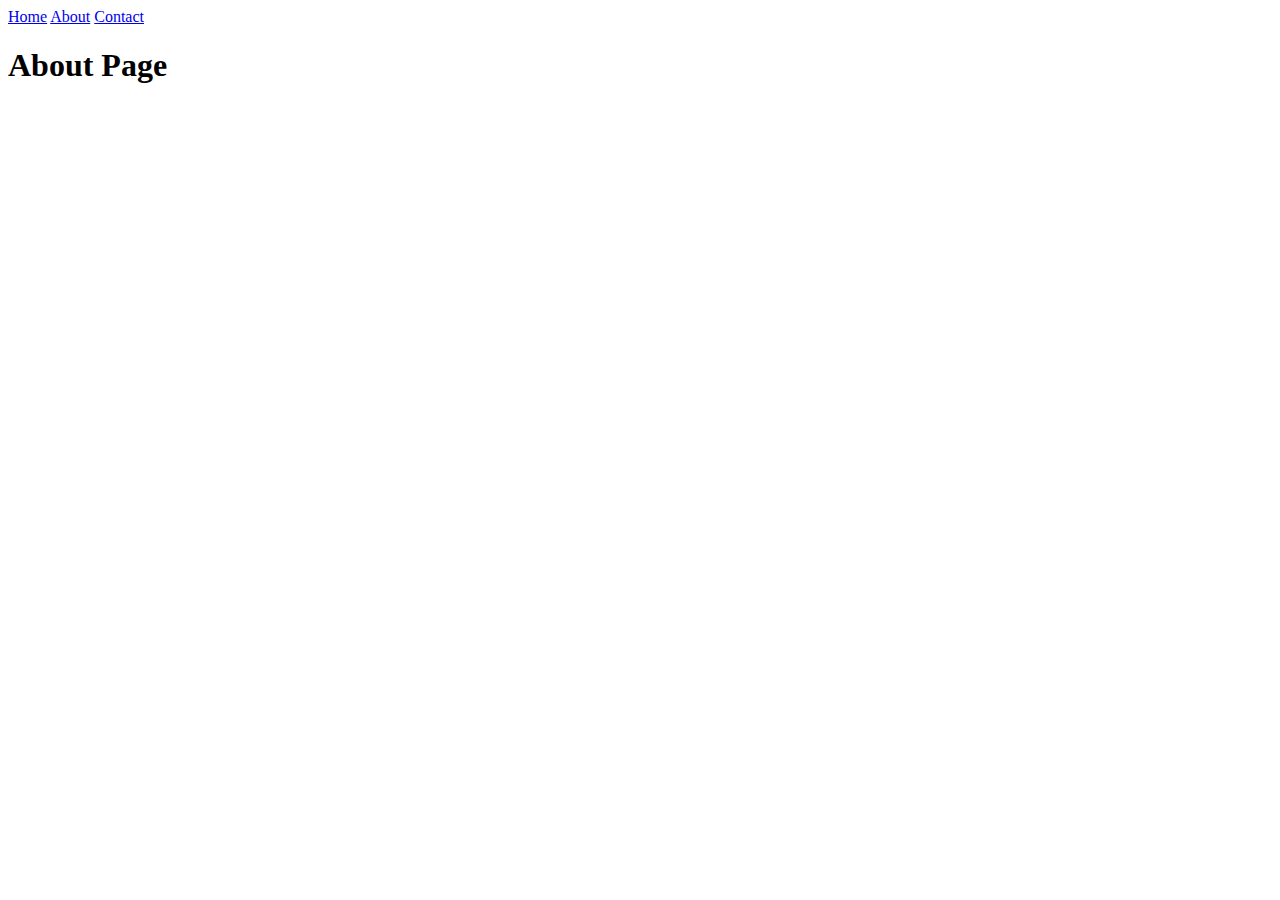
==== about.html @ a4196928 "Added files via upload" ====
<!DOCTYPE html>
<html lang="en">
<head>
    <meta charset="UTF-8">
    <meta name="viewport" content="width=device-width, initial-scale=1.0">
    <title>About Page</title>
</head>
<body>
  <nav>
    <a href="index.html">Home</a>
    <a href="about.html">About</a>
    <a href="contact.html">Contact</a>
  </nav>
  <h1>About Page</h1>  
</body>
</html>
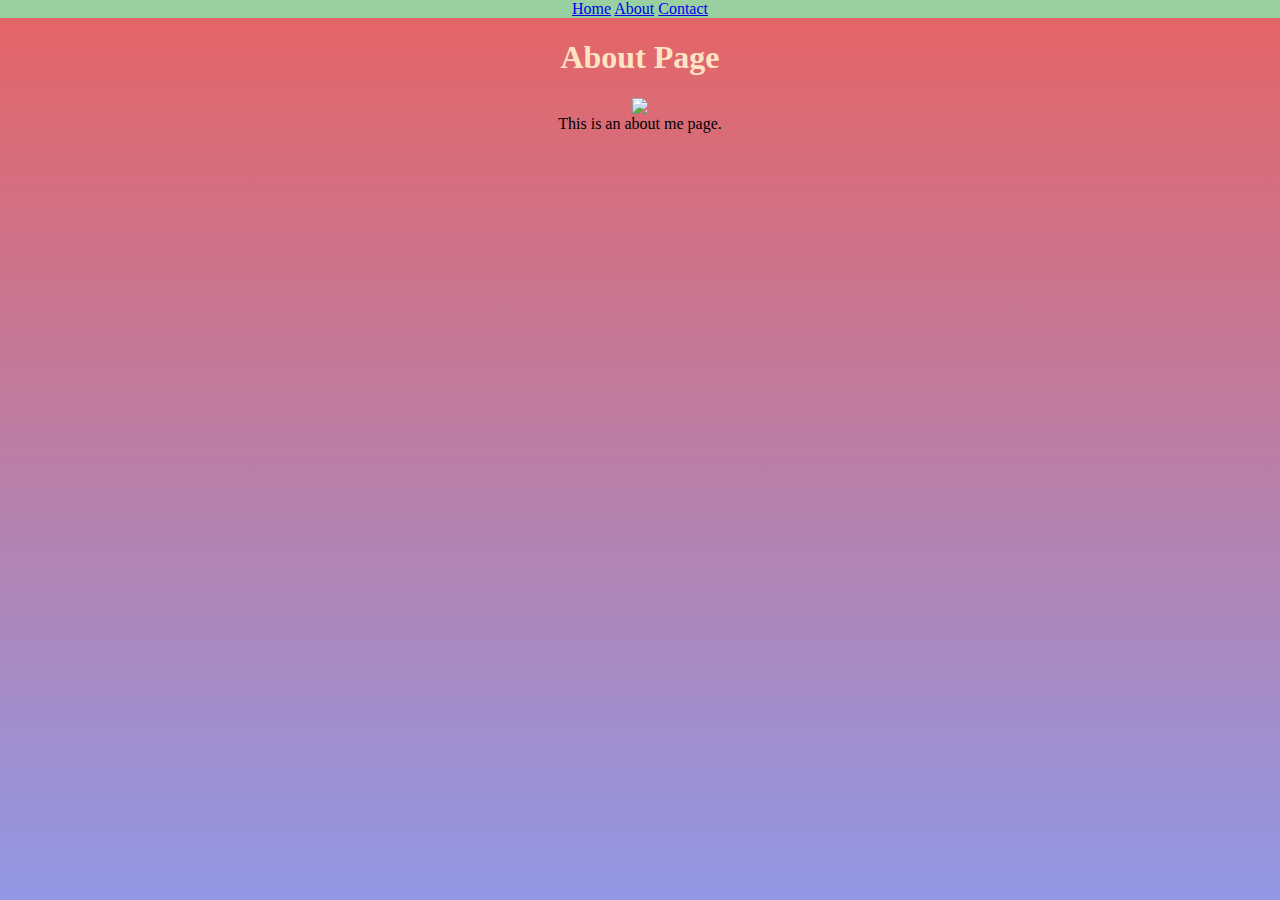
==== commit b403a7e8: "css styling update" ====
--- a/about.html
+++ b/about.html
@@ -4,13 +4,18 @@
     <meta charset="UTF-8">
     <meta name="viewport" content="width=device-width, initial-scale=1.0">
     <title>About Page</title>
+    <link rel="stylesheet" href="styles.css">
 </head>
 <body>
-  <nav>
+  <nav class="navbar">
     <a href="index.html">Home</a>
     <a href="about.html">About</a>
     <a href="contact.html">Contact</a>
   </nav>
   <h1>About Page</h1>  
+  <div class="aboutInfo">
+    <p id="aboutText">This is an about me page.</p>
+    <img id="aboutImg" src="https://img.freepik.com/free-vector/hand-painted-watercolor-pastel-sky-background_23-2148902771.jpg">
+  </div>
 </body>
 </html>--- a/styles.css
+++ b/styles.css
@@ -0,0 +1,70 @@
+.navbar {
+    background-color: rgb(153, 208, 161);
+    text-align: center;
+}
+a:hover{
+    color:rgb(211, 32, 169) ;
+}
+a:active{
+    color:brown
+}
+html {height: 100%;
+}
+body {
+    height: 100%;
+    margin: 0;
+    background-repeat: no-repeat;
+    background-attachment: fixed;
+    background: linear-gradient(#e66465, #9198e5);
+}
+h1 {
+    text-align:center;
+    color: bisque;
+    font-family:fantasy
+}
+#homeText{
+    text-align: center;
+    color: rgb(116, 226, 226);
+    text-shadow: 2px 2px 8px black;
+    font-size: large;
+}
+#dogImg{
+   display: block;
+   margin-left: auto;
+   margin-right: auto;
+   border-style: groove;
+   border-color: aqua;
+}
+.aboutInfo{
+    position: relative;
+    text-align: center;
+}
+#aboutText{
+    position: absolute;
+    top: 50%;
+    left: 50%;
+    transform: translate(-50%,-50%);
+}
+button{
+    display: block;
+    align-content: center;
+    justify-content: center;
+    border: none;
+    margin: auto;
+    color: antiquewhite;
+    font-size: 100px;
+    background-color: rgb(67, 61, 61);
+    border-style: dashed;
+    border-color: rgb(34, 123, 123);
+}
+button:hover{
+    color: black;
+    background-color: antiquewhite;
+    border-style: dashed;
+    border-color: rgb(37, 158, 83);
+}
+button:active{
+    color: rgb(203, 206, 127);
+    background-color: rgb(169, 83, 83);
+
+}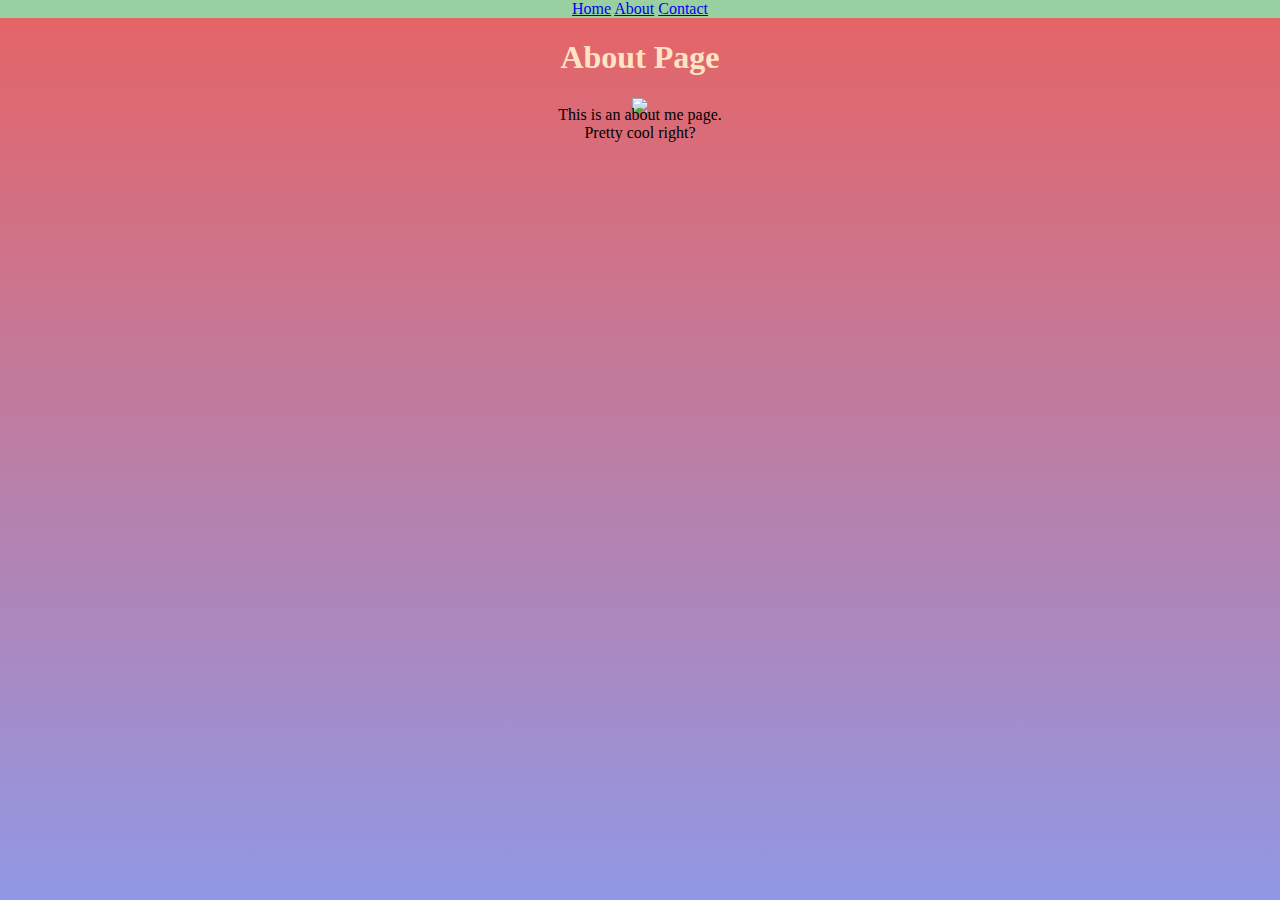
==== commit c3c165d1: "update about message & github link size for responsiveness" ====
--- a/about.html
+++ b/about.html
@@ -14,7 +14,7 @@
   </nav>
   <h1>About Page</h1>  
   <div class="aboutInfo">
-    <p id="aboutText">This is an about me page.</p>
+    <p id="aboutText">This is an about me page.<br>Pretty cool right?</p>
     <img id="aboutImg" src="https://img.freepik.com/free-vector/hand-painted-watercolor-pastel-sky-background_23-2148902771.jpg">
   </div>
 </body>
--- a/styles.css
+++ b/styles.css
@@ -52,7 +52,7 @@
     border: none;
     margin: auto;
     color: antiquewhite;
-    font-size: 100px;
+    font-size: 50px;
     background-color: rgb(67, 61, 61);
     border-style: dashed;
     border-color: rgb(34, 123, 123);
@@ -62,6 +62,7 @@
     background-color: antiquewhite;
     border-style: dashed;
     border-color: rgb(37, 158, 83);
+    cursor: pointer;
 }
 button:active{
     color: rgb(203, 206, 127);
